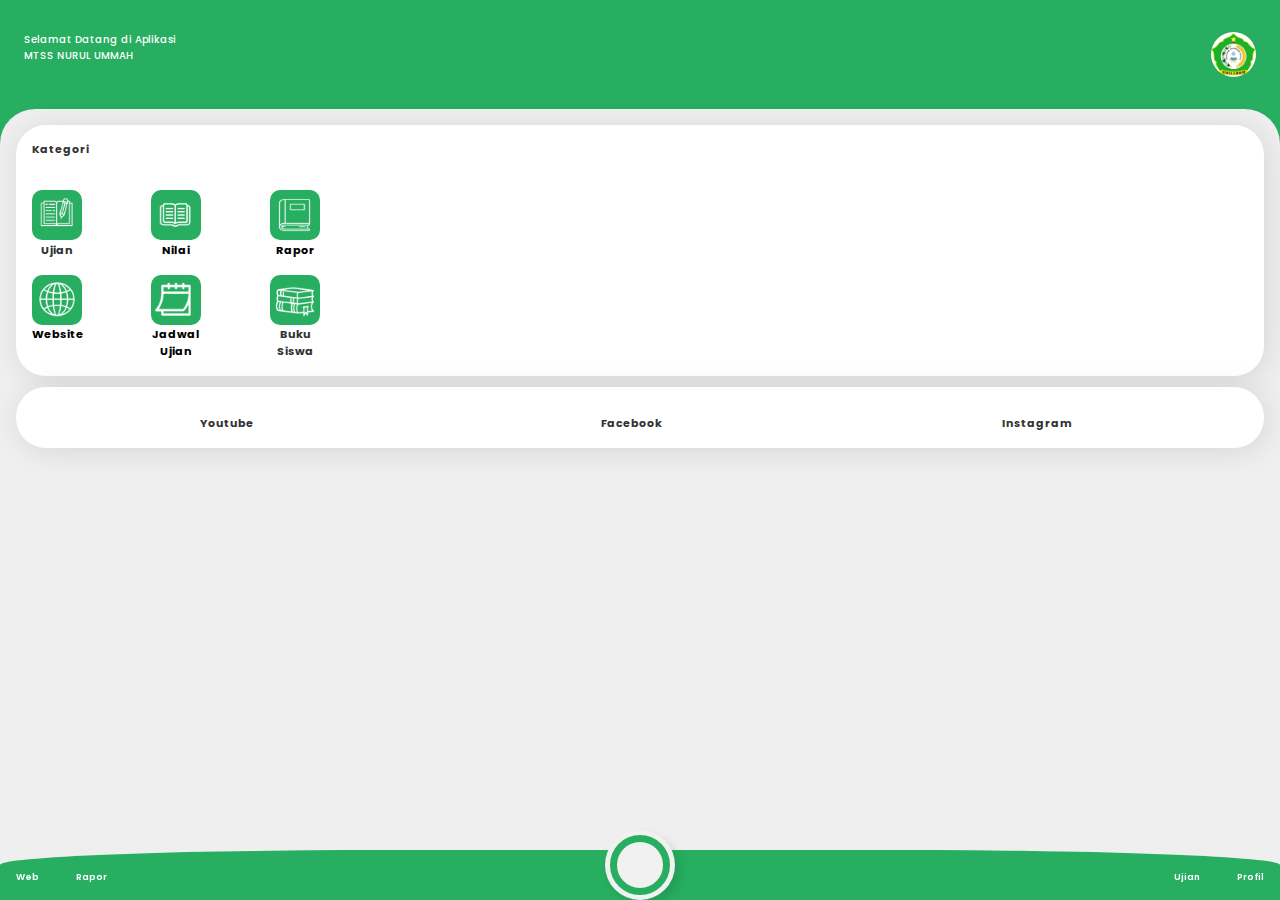
==== index.html @ c2f8f1d8 "Add files via upload" ====
<!DOCTYPE html>
<html lang="en">
<head>
    <meta charset="UTF-8">
    <meta name="viewport" content="width=device-width,maximum-scale=1,minimum-scale=1">
    <title>Mobile UI</title>
    <link rel="stylesheet" href="https://maxst.icons8.com/vue-static/landings/line-awesome/line-awesome/1.3.0/css/line-awesome.min.css">
    <link rel="stylesheet" href="style.css">
</head>
<body>
   
    <header>
        <nav>
            <div class="info">
                <p>Selamat Datang di Aplikasi</p>
                <p>MTSS NURUL UMMAH</p>
            </div>
            <div class="img" style="background-image: url(img/logo.png)"></div>
        </nav>
        <!-- <div class="search">
            <span class="las la-search"></span>
            <input type="text" placeholder="Search your daily Grocery food ...">
        </div> -->
    </header>
    
    <main>
        <div class="categories section-wrapper">
            <div class="flex-header">
                <h2 style="font-size: 11px;">Kategori</h2>
                <!-- <a href="category.html">See all</a> -->
            </div>
            <div class="items">
                <div class="item">
                    <a href="https://script.google.com/macros/s/AKfycbyuq5SeAWabXcCr5_BsUKt_Z04bd3xMXjCzq3mVin-4MIDgmG90J57dM2VBwowv_1E/exec">
                    <div class="item-img" style="background-image: url(img/1.png)"></div>
                    <h4>Ujian</h4>
                    </a>
                </div>
                <div class="item">
                    <div class="item-img" style="background-image: url(img/2.png)"></div>
                    <h4>Nilai</h4>
                </div>
                <div class="item">
                    <div class="item-img" style="background-image: url(img/3.png)"></div>
                    <h4>Rapor</h4>
                </div>
            </div>
             <div class="items">
                <div class="item">
                    <div class="item-img" style="background-image: url(img/4.png)"></div>
                    <h4>Website</h4>
                </div>
                <div class="item">
                    <div class="item-img" style="background-image: url(img/5.png)"></div>
                    <h4>Jadwal Ujian</h4>
                </div>
                <div class="item">
                    <a href="mapel.html">
                    <div class="item-img" style="background-image: url(img/6.png)"></div>
                    <h4>Buku Siswa</h4>
                    </a>
                </div>
            </div>

            </div>
        </div>

         <div class="categories section-wrapper" style="margin-top: .7rem;">
            <div class="medsos">
                <div class="media">
                    <a href="https://youtube.com/@mtsnurulummah5756?si=KimkoC7RtxJDBUUK">
                    <i class="lab la-youtube"></i>
                    <h4 style="font-size: 11px;">Youtube</h4>
                    </a>
                </div>
                <div class="media">
                    <a href="https://web.facebook.com/people/MTs-Swasta-Nurul-Ummah-Pulau-Ende/100063776754804/?mibextid=ZbWKwL">
                    <i class="lab la-facebook"></i>
                    <h4 style="font-size: 11px;">Facebook</h4>
                    </a>
                </div>
                <div class="media">
                    <a href="https://www.instagram.com/mts_nurulummah_pulauende">
                    <i class="lab la-instagram"></i>
                    <h4 style="font-size: 11px;">Instagram</h4>
                    </a>
                </div>

            </div>
            </div>
        </div>
    </main>
    
    
    <div class="bottom-nav">
        <div class="bottom-inner">
            <div class="bottom-main">
                <div class="nav-items">
                    <div class="nav-item">
                        <span class="las la-globe"></span>
                        <p style="font-size: 9px;">Web</p>
                    </div>
                    <div class="nav-item">
                        <span class="las la-book"></span>
                        <p style="font-size: 9px;">Rapor</p>
                    </div>
                </div>
                <div class="nav-item-main">
                    <div>
                        <a href="index.html">
                        <span class="las la-home"></span>
                        </a>
                    </div>
                </div>
                <div class="nav-items">
                    <div class="nav-item">
                        <a href="https://script.google.com/macros/s/AKfycbyuq5SeAWabXcCr5_BsUKt_Z04bd3xMXjCzq3mVin-4MIDgmG90J57dM2VBwowv_1E/exec">
                        <span class="las la-pen"></span>
                        <p style="font-size: 9px;">Ujian</p>
                        </a>
                    </div>
                    <div class="nav-item">
                        <a href="profil.html">
                        <span class="las la-user"></span>
                        <p style="font-size: 9px;">Profil</p>
                        </a>
                    </div>
                </div>
            </div>
        </div>
    </div>
</body>
</html>
---- style.css ----
@import url('https://fonts.googleapis.com/css2?family=Poppins:wght@300;400;500;600&display=swap');

* {
    padding: 0;
    margin: 0;
    box-sizing: border-box;
    font-family: 'Poppins', sans-serif;
    text-decoration: none;
}

:root {
    --main-color: #27AE60;
    --main-light: #BEE7CF;
    --accent-light: #F4E3B3;
}

body {
    background: #efefef;
    font-size: 10px;
}

a {
    color: #333;
}

.flex {
    display: flex;
    align-items: center;
}

header {
    background: var(--main-color);
    padding: 2rem 1.5rem 5rem 1.5rem;
}

header nav {
    display: flex;
    justify-content: space-between;
    align-content: center;
}

nav p {
    font-weight: 500;
    color: #fff;
}

.search {
    display: flex;
    background: #fff;
    align-items: left;
    padding: .2rem 1rem;
    border-radius: 10px;
}

.search label {
    width: 100%
}


.search span {
    font-size: 1.3rem;
    margin-right: .6rem;
}

.search input {
    display: block;
    flex: 1;
    background: transparent;
    outline: none;
}

nav .img {
    height: 45px;
    width: 45px;
    background-size: cover;
    background-repeat: no-repeat;
    border-radius: 50%;

}


main .img-profil{
    height: 60px;
    width: 60px;
    margin-bottom: : 1rem;
    background-size: cover;
    background-repeat: no-repeat;
    border-radius: 50%;

}

.action-bar {
    width: 100%
}

.action-bar .info {
    width: 100%;
    color: #fff;
    flex: 1 !important;
    text-align: center;
}

.action-bar a {
    color: #fff;
}

.action-bar span {
    font-size: 1.4rem;
    color: #fff;
}

main {
    padding: 1rem;
    padding-bottom: 4rem;
    background: #efefef;
    border-radius: 35px 35px 0px 0px;
    position: relative;
    top: -3rem;
}

.section-wrapper {
    background: #fff;
    box-shadow: 3px 3px 30px rgba(0,0,0,0.1);
    padding: 1rem;
    border-radius: 30px;
}

.flex-header {
    display: flex;
    justify-content: space-between;
    align-items: center;
    padding-bottom: 1rem;
    /*padding: 1rem;*/
}

.section-wrapper h2 {
    font-size: 1rem;
    color: #333;
}

.section-wrapper h2 + a {
    font-size: 1rem;
    color: var(--main-color);
    font-weight: bold;
}

.items {
    width: 100%;
    margin: auto;
    margin-top: 1rem;
    display: flex;
    overflow-x: auto;

}

.items::-webkit-scrollbar {
    width: 0rem !important;
}

.items::-webkit-scrollbar-track {
    width: 0;
}

.item {
    min-width: 100px;
    margin-right: 1.2rem;
}

.item h4 {
    font-size: .70rem;
    width: 50%;
    text-align: center;
    margin-top: .1rem;
}

.item-img {
    width: 50%;
    height: 50px;
    border-radius: 10px;
    background-size: cover;
    background-repeat: no-repeat;
    background-position: center;
}

.item-imgcover {
    width: 110%;
    height: 100px;
    border-radius: 10px;
    background-size: cover;
    background-repeat: no-repeat;
    background-position: center;
}

.medsos::-webkit-scrollbar {
    width: 0rem !important;
}

.medsos::-webkit-scrollbar-track {
    width: 0;
}

.medsos {
    width: 100%;
    margin: auto;
    display: flex;
    overflow-x: auto;

}

.media {
    width: 100%;
    margin-right: 1rem;
    text-align: center;
}

.media h4 {
    font-size: .95rem;
    width: 100%;
    text-align: center;
    margin-top: .7rem;
}

.media i {
    font-size: 2rem;
    width: 100%;
    text-align: center;
}


.promo {
    margin: 1.4rem 0rem .4rem 0rem;
}

.promo-item {
    border-radius: 20px;
    display: flex;
    background-color: var(--main-light);
    min-width: 300px !important;
    padding: 1.3rem 1rem;
    align-items: center;
    margin-right: 1rem;

}

.promo-img {
    height: 100px;
    width: 100px;
    background-size: contain;
    background-repeat: no-repeat;
    background-position: center;
    margin-right: .7rem;
}

.promo-item:last-child {
    background-color: var(--accent-light);
}

.promo-item:last-child {
    background-color: var(--accent-light);
}

.promo-item:last-child h3 {
    color: orange;
}

.promo-item:last-child a {
    color: orange;
}

.promo-item h3 {
    font-size: 1.4rem;
    color: var(--main-color);
}

.promo-item p {
    font-size: .85rem;
    margin: .5rem 0rem .8rem 0rem;
    font-weight: 500;
}

.promo-item a {
    color: var(--main-color);
    font-weight: 600;
}

.popular-img {
    height: 130px;
    width: 140px;
    border-radius: 20px;
    background-size: cover;
    background-repeat: no-repeat;
    background-position: center;
    margin-right: .7rem;
}

.bottom-nav {
    position: fixed;
    bottom: 0;
    left: 0;
    width: 100%;
}

.bottom-main {
    background: var(--main-color);
    display: flex;
    justify-content: space-between;
    padding: 1rem;
    border-radius: 30% 30% 0px 0px;
}

.bottom-inner {
    position: relative;
}

.nav-item-main {
    background: #f1f1f1;
    height: 70px;
    width: 70px;
    position: absolute;
    top: -20px;
    left: 50%;
    transform: translateX(-50%);
    z-index: 20;
    padding: .3rem;
    border-radius: 50%;
    box-shadow: 5px 5px 10px rgba(0,0,0,0.1);
}

.nav-item-main:hover {
    
}

.nav-item-main div {
    border: 7px solid var(--main-color);
    height: 100%;
    width: 100%;
    border-radius: 50%;
    display: grid;
    place-items: center;
}

.nav-item-main span {
    font-size: 1.9rem;
    color: var(--main-color);
}

.nav-items {
    display: flex;
}

.nav-item {
    margin-right: 2.3rem;
    text-align: center;
}

.nav-item:last-child {
    margin-right: 0rem;
}

.nav-item span {
    display: block;
    color: #fff;
    font-size: 1.6rem;
    margin-bottom: .3rem;
    transition: font-size 100ms;
}

.nav-item:hover span {
    font-size: 1.7rem;
}

.nav-item p {
    font-size: .9rem;
    font-weight: 600;
    color: #fff;
}

.category-items {
    display: grid;
    grid-template-columns: repeat(3, 1fr);
    grid-gap: 1rem;
    padding: 1.2rem 0rem;
    text-align: center;
}

.category-item .item-img {
    width: 85%;
    height: 150px;
    background: var(--main-light);
    background-repeat: no-repeat;
    background-size: 70%;
    background-position: center;
}

.products {
    display: grid;
    grid-template-columns: repeat(2, 1fr);
}

.product {
    padding: 1rem;
    border-right: 1px solid #ccc;
    border-bottom: 1px solid #ccc;
    position: relative;
}

.product:nth-child(even) {
    border-right: none;
}

.product.last {
    border-bottom: none;
}

.prod-img {
    height: 150px;
    background-size: 90%;
    background-position: center;
    background-repeat: no-repeat;
    margin-bottom: .5rem;
}

.prod-title + small {
    font-weight: 600;
    color: #666;
    display: inline-block;
    margin: .5rem 0rem;
}

.prod-price {
    color: var(--main-color);
    font-weight: 700;
    font-size: 1.2rem;
}

.product button {
    position: absolute;
    right: 0;
    bottom: 0;
    width: 30px;
    height: 30px;
    color: #fff;
    outline: none;
    border: none;
    border-radius: 10px 0 0 0;
    background: var(--main-color);
}

.product-header {
    position: relative;
    height: 280px;
    background: #fff;
    padding: 1rem;
}

.product-header .flex {
    position: absolute;
    top: 1.5rem;
    left: 1.5rem;
    right: 1.5rem;
    z-index: 30;
}

.product-header .flex span {
    height: 50px;
    width: 50px;
    border-radius: 50%;
    background: #fff;
    display: grid;
    place-items: center;
    font-size: 1.4rem;
    box-shadow: 5px 5px 20px rgba(0,0,0,0.2);
}

.product-img {
    height: 80%;
    background-size: 80%;
    background-repeat: no-repeat;
    background-position: center;
}

.product-details {
    margin-bottom: 1rem !important;
    text-align: center;
}

.product-details h2 {
    font-size: 1.4rem;
}

.product-details h2 + small {
    font-size: .9rem;
    font-weight: 600;
    color: #777;
    display: inline-block;
    margin: .5rem 0rem;
}

.product-details .details {
    display: flex;
    align-items: center;
    justify-content: center;
    margin-bottom: 1rem;
    margin-top: .5rem;
}

.product-details .details div {
    padding: 0rem 1rem;
    border-right: 1px solid #ccc;
    font-size: .9rem;
    font-weight: 600;
    color: #444;
}

.product-details .details div:last-child {
    border-right: none;
}

.product-details .actions {
    display: flex;
    align-items: center;
    justify-content: center;
    margin-bottom: 1rem;
    margin-top: .7rem;
}

.product-details input {
    width: 40px;
    height: 30px;
    margin: 0rem 1rem;
    border: none;
    outline: none;
    font-weight: 500;
    color: #333;
    font-size: 1.15rem;
}

.product-details button {
    height: 27px;
    width: 27px;
    background: var(--main-color);
    border: 1px solid var(--main-color);
    color: #fff;
    border-radius: 10px;
    font-size: 1.5rem;
    display: grid;
    place-items: center;
}

.product-desc.section-wrapper {
    padding: 0rem;
    overflow-x: hidden;
    margin-bottom: 1.2rem;
}

.product-desc .flex {
    padding: 1rem 2rem;
}

.description {
    background: var(--main-color);
    padding: 2rem;
    border-radius: 20px 20px 0 0;
    position: relative;
}

.description:after {
    position: absolute;
    top: -15px;
    left: 2rem;
    content: '';
    height: 30px;
    width: 30px;
    background: #fff;
    border-radius: 50%;
}

.description p, .description li {
    text-align: justify;
    color: #fff;
    font-weight: 500;
}

.description li {
    margin-bottom: .5rem;
}

.description ul {
    margin-top: .5rem;
}

.container {
    display: flex;
    align-items: center;
    min-height: 100vh;
    width: 80%;
    margin: auto;
}

.page-description {
    margin-right: 10rem;
}

.page-description h1 {
    font-size: 2.9rem;
    margin-bottom: 1rem;
    color: #222;
}

.page-description h1 span {
    color: var(--main-color);
    font-size: 3.5rem;
}

.page-description p {
    color: #747794;
    font-weight: 500;
    line-height: 2rem;
    font-size: 1.1rem;
}

.frame {
    height: 700px;
    width: 414px;
    min-width: 414px;
    border: 4px solid #333;
    border-radius: 20px;
}

.features {
    margin-top: 1.2rem;
}

.features span {
    font-size: 2.5rem;
    margin-right: .5rem;
    color: orange;
}
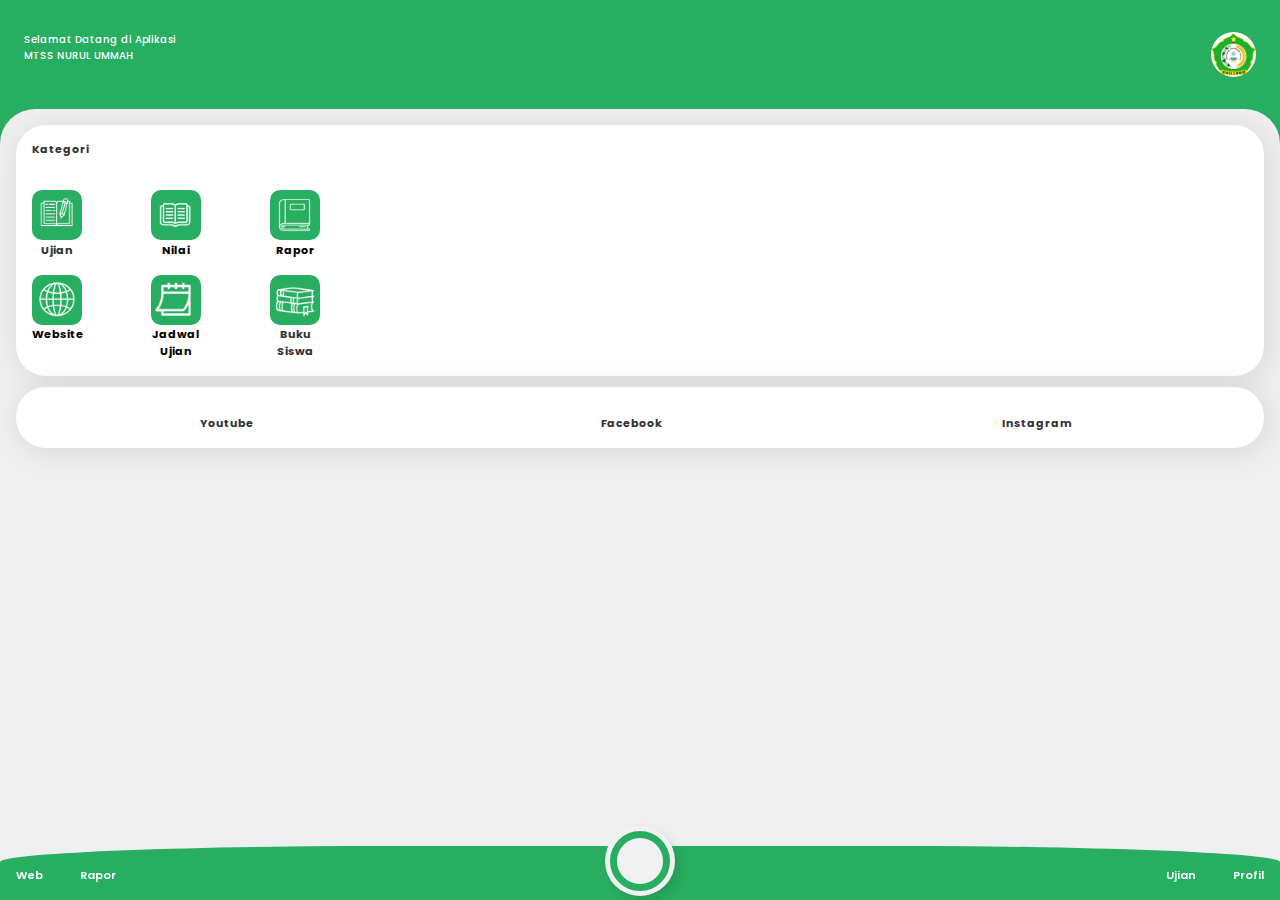
==== commit 99f903e8: "Update index.html" ====
--- a/index.html
+++ b/index.html
@@ -98,11 +98,11 @@
                 <div class="nav-items">
                     <div class="nav-item">
                         <span class="las la-globe"></span>
-                        <p style="font-size: 9px;">Web</p>
+                        <p>Web</p>
                     </div>
                     <div class="nav-item">
                         <span class="las la-book"></span>
-                        <p style="font-size: 9px;">Rapor</p>
+                        <p>Rapor</p>
                     </div>
                 </div>
                 <div class="nav-item-main">
@@ -116,13 +116,13 @@
                     <div class="nav-item">
                         <a href="https://script.google.com/macros/s/AKfycbyuq5SeAWabXcCr5_BsUKt_Z04bd3xMXjCzq3mVin-4MIDgmG90J57dM2VBwowv_1E/exec">
                         <span class="las la-pen"></span>
-                        <p style="font-size: 9px;">Ujian</p>
+                        <p>Ujian</p>
                         </a>
                     </div>
                     <div class="nav-item">
                         <a href="profil.html">
                         <span class="las la-user"></span>
-                        <p style="font-size: 9px;">Profil</p>
+                        <p>Profil</p>
                         </a>
                     </div>
                 </div>
@@ -130,4 +130,4 @@
         </div>
     </div>
 </body>
-</html>+</html>
--- a/style.css
+++ b/style.css
@@ -370,12 +370,13 @@
 }
 
 .nav-item p {
-    font-size: .9rem;
+    font-size: .7rem;
     font-weight: 600;
     color: #fff;
 }
 
 .category-items {
+    font-size: 10px;
     display: grid;
     grid-template-columns: repeat(3, 1fr);
     grid-gap: 1rem;
@@ -384,6 +385,7 @@
 }
 
 .category-item .item-img {
+    font-size: 10px;
     width: 85%;
     height: 150px;
     background: var(--main-light);
@@ -635,4 +637,4 @@
     font-size: 2.5rem;
     margin-right: .5rem;
     color: orange;
-}+}
